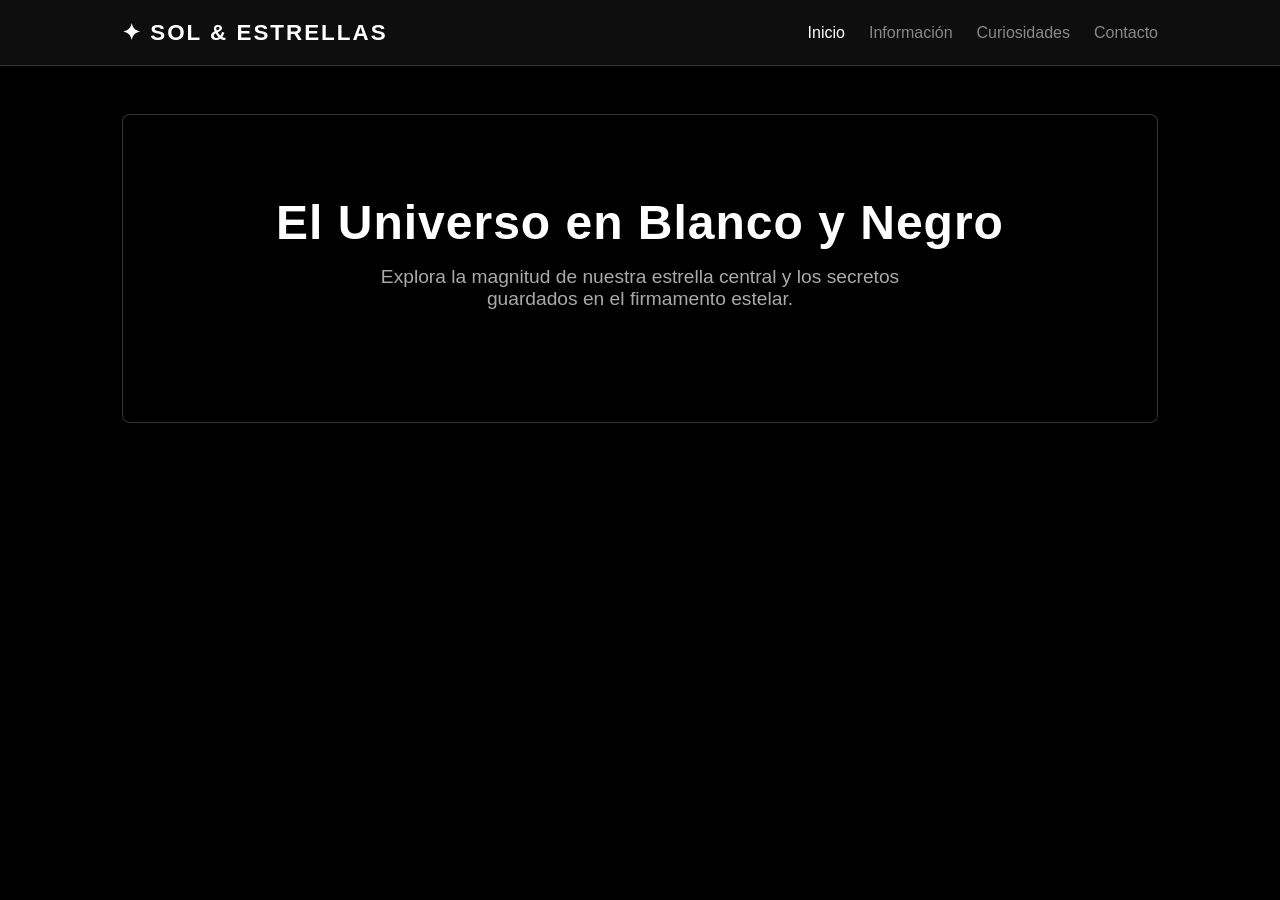
==== index.html @ c5eb3e53 "Add files via upload" ====
<!DOCTYPE html>
<html lang="es">
<head>
    <meta charset="UTF-8">
    <meta name="viewport" content="width=device-width, initial-scale=1.0">
    <title>Sol & Estrellas - Inicio</title>
    <link rel="stylesheet" href="estilo.css">
</head>
<body class="inicio-bg">
    <header>
        <nav>
            <a href="index.html" class="logo">✦ Sol & Estrellas</a>
            <ul>
                <li><a href="index.html" class="active">Inicio</a></li>
                <li><a href="info.html">Información</a></li>
                <li><a href="curiosidades.html">Curiosidades</a></li>
                <li><a href="contacto.html">Contacto</a></li>
            </ul>
        </nav>
    </header>

    <main>
        <section class="hero">
            <h1>El Universo en Blanco y Negro</h1>
            <p>Explora la magnitud de nuestra estrella central y los secretos guardados en el firmamento estelar.</p>
            </section>
    </main>

    
</body>
</html>
---- estilo.css ----
* {
    margin: 0;
    padding: 0;
    box-sizing: border-box;
}

body {
    background-color: #000000;
    color: #ffffff;
    font-family: 'Segoe UI', Tahoma, Geneva, Verdana, sans-serif;
    display: flex;
    flex-direction: column;
    min-height: 100vh;
}

body.inicio-bg {
    background-image: linear-gradient(rgba(0, 0, 0, 0.75), rgba(0, 0, 0, 0.75)), url('imagenes/img2.jpg');
    background-size: contain; 
    background-position: center;
    background-attachment: fixed;
    background-repeat: no-repeat;
}


header {
    background-color: rgba(15, 15, 15, 0.95);
    border-bottom: 1px solid #333333;
    position: sticky;
    top: 0;
    z-index: 100;
}

nav {
    max-width: 1100px;
    margin: 0 auto;
    display: flex;
    justify-content: space-between;
    align-items: center;
    padding: 1.2rem 2rem;
}

.logo {
    font-size: 1.4rem;
    font-weight: 700;
    letter-spacing: 2px;
    text-transform: uppercase;
    color: #ffffff;
    text-decoration: none;
}

nav ul {
    display: flex;
    list-style: none;
    gap: 1.5rem;
}

nav a {
    color: #888888;
    text-decoration: none;
    font-weight: 500;
    transition: color 0.3s ease;
}

nav a:hover, nav a.active {
    color: #ffffff;
}

main {
    max-width: 1100px;
    margin: 0 auto;
    padding: 3rem 2rem;
    flex: 1;
    width: 100%;
}

.hero {
    text-align: center;
    padding: 5rem 2rem;
    border: 1px solid rgba(255, 255, 255, 0.2);
    border-radius: 8px;
    background-color: rgba(0, 0, 0, 0.6);
    backdrop-filter: blur(5px);
}

.hero h1 {
    font-size: 3rem;
    margin-bottom: 1rem;
    letter-spacing: 1px;
}

.hero p {
    color: #aaaaaa;
    font-size: 1.2rem;
    max-width: 600px;
    margin: 0 auto 2rem auto;
}

.btn {
    display: inline-block;
    padding: 0.8rem 2rem;
    background-color: #ffffff;
    color: #000000;
    text-decoration: none;
    font-weight: 600;
    border-radius: 4px;
    transition: background-color 0.3s ease;
}

.btn:hover {
    background-color: #cccccc;
}

.grid {
    display: grid;
    grid-template-columns: repeat(auto-fit, minmax(280px, 1fr));
    gap: 2rem;
    margin-top: 2rem;
}

.card {
    background-color: #0a0a0a;
    border: 1px solid #222222;
    border-radius: 6px;
    padding: 1.8rem;
    transition: transform 0.3s ease, border-color 0.3s ease;
}

.card:hover {
    transform: translateY(-5px);
    border-color: #555555;
}

.card h3 {
    margin-bottom: 0.8rem;
    font-size: 1.3rem;
    border-bottom: 1px solid #222222;
    padding-bottom: 0.5rem;
}

.card p {
    color: #aaaaaa;
    line-height: 1.6;
}

.contact-form {
    max-width: 600px;
    margin: 0 auto;
    background-image: linear-gradient(rgba(0, 0, 0, 0.85), rgba(0, 0, 0, 0.85)), url('imagenes/img.jpg');
    background-size: cover;
    background-position: center;
    border: 1px solid #333333;
    padding: 2rem;
    border-radius: 6px;
}

.form-group {
    margin-bottom: 1.5rem;
}

.form-group label {
    display: block;
    margin-bottom: 0.5rem;
    color: #cccccc;
}

.form-group input, 
.form-group textarea {
    width: 100%;
    padding: 0.8rem;
    background-color: rgba(17, 17, 17, 0.9);
    border: 1px solid #333333;
    color: #ffffff;
    border-radius: 4px;
}

.form-group input:focus, 
.form-group textarea:focus {
    outline: none;
    border-color: #ffffff;
}

button[type="submit"] {
    width: 100%;
    padding: 0.8rem;
    background-color: #ffffff;
    color: #000000;
    border: none;
    font-weight: bold;
    cursor: pointer;
    border-radius: 4px;
}

button[type="submit"]:hover {
    background-color: #cccccc;
}

footer {
    text-align: center;
    padding: 2rem;
    border-top: 1px solid #222222;
    color: #666666;
    font-size: 0.9rem;
    background-color: #000000;
}
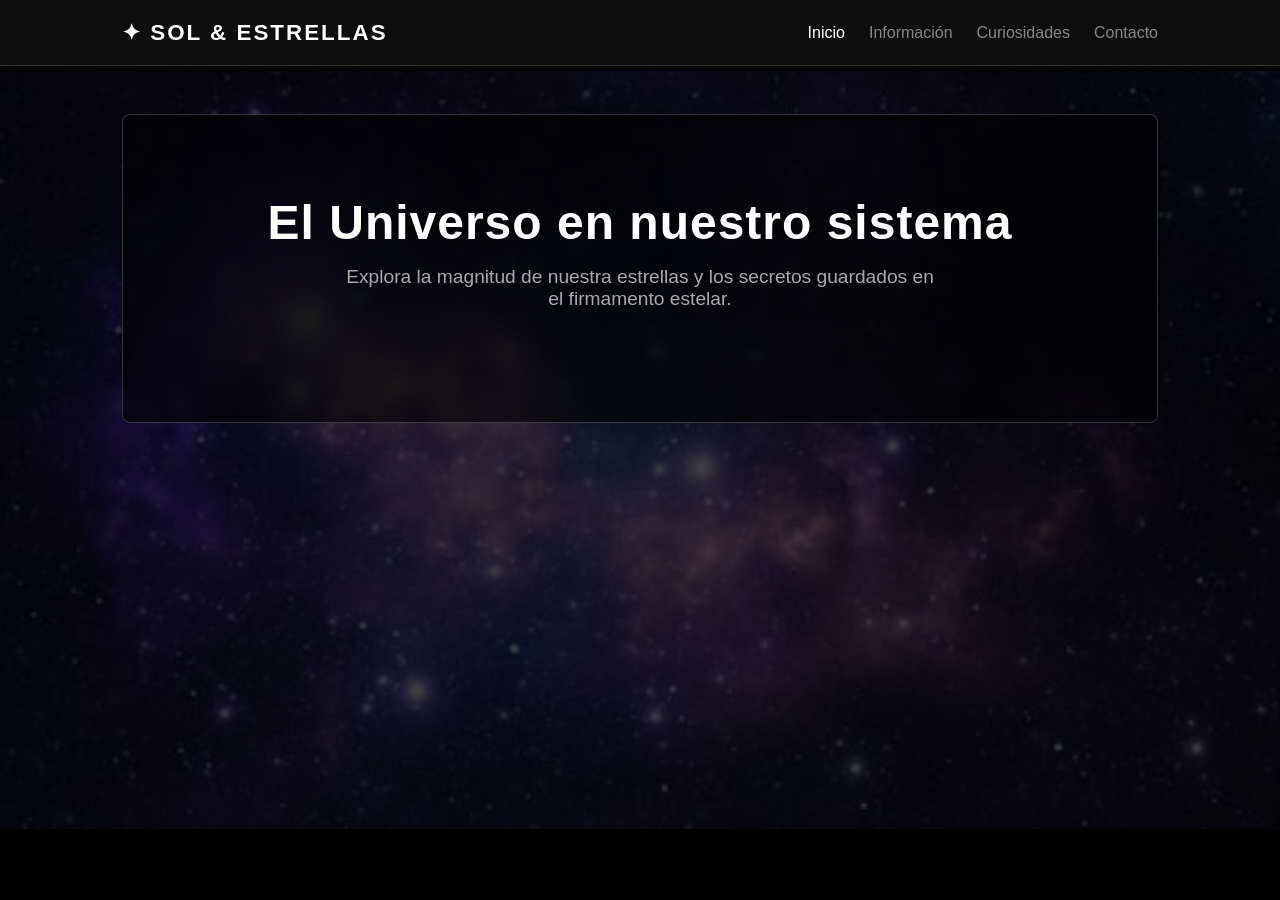
==== commit c8362d03: "Update index.html" ====
--- a/index.html
+++ b/index.html
@@ -21,8 +21,8 @@
 
     <main>
         <section class="hero">
-            <h1>El Universo en Blanco y Negro</h1>
-            <p>Explora la magnitud de nuestra estrella central y los secretos guardados en el firmamento estelar.</p>
+            <h1>El Universo en nuestro sistema</h1>
+            <p>Explora la magnitud de nuestra estrellas y los secretos guardados en el firmamento estelar.</p>
             </section>
     </main>
 
--- a/estilo.css
+++ b/estilo.css
@@ -14,7 +14,7 @@
 }
 
 body.inicio-bg {
-    background-image: linear-gradient(rgba(0, 0, 0, 0.75), rgba(0, 0, 0, 0.75)), url('imagenes/img2.jpg');
+    background-image: linear-gradient(rgba(0, 0, 0, 0.75), rgba(0, 0, 0, 0.75)), url('imágenes/img2.jpg');
     background-size: contain; 
     background-position: center;
     background-attachment: fixed;
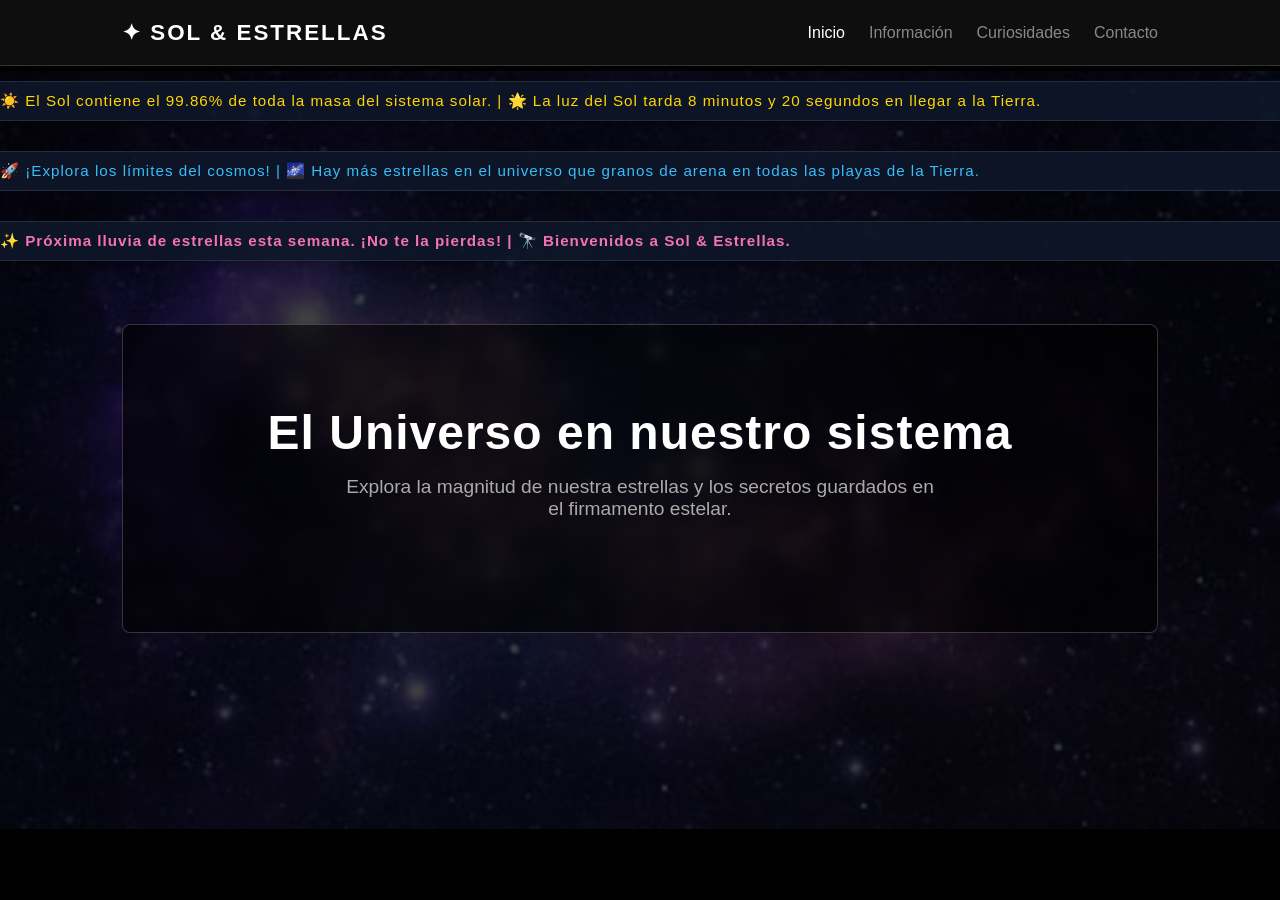
==== commit 3f5e1672: "Actualizar index.html" ====
--- a/index.html
+++ b/index.html
@@ -5,6 +5,56 @@
     <meta name="viewport" content="width=device-width, initial-scale=1.0">
     <title>Sol & Estrellas - Inicio</title>
     <link rel="stylesheet" href="estilo.css">
+    <style>
+        .marquee-container {
+            width: 100%;
+            overflow: hidden;
+            background: rgba(15, 23, 42, 0.85);
+            border-top: 1px solid rgba(255, 255, 255, 0.1);
+            border-bottom: 1px solid rgba(255, 255, 255, 0.1);
+            padding: 10px 0;
+            margin: 15px 0;
+            white-space: nowrap;
+            box-shadow: 0 4px 15px rgba(0, 0, 0, 0.3);
+        }
+
+        .marquee-content {
+            display: inline-block;
+            font-family: 'Segoe UI', Tahoma, Geneva, Verdana, sans-serif;
+            font-size: 0.95rem;
+            letter-spacing: 1px;
+        }
+
+        .marquee-1 .marquee-content {
+            animation: scroll-left 22s linear infinite;
+            color: #ffd700;
+        }
+
+        .marquee-2 .marquee-content {
+            animation: scroll-right 18s linear infinite;
+            color: #38bdf8;
+        }
+
+        .marquee-3 .marquee-content {
+            animation: scroll-left 14s linear infinite;
+            color: #f472b6;
+            font-weight: bold;
+        }
+
+        @keyframes scroll-left {
+            0% { transform: translateX(100vw); }
+            100% { transform: translateX(-100%); }
+        }
+
+        @keyframes scroll-right {
+            0% { transform: translateX(-100%); }
+            100% { transform: translateX(100vw); }
+        }
+
+        .marquee-container:hover .marquee-content {
+            animation-play-state: paused;
+        }
+    </style>
 </head>
 <body class="inicio-bg">
     <header>
@@ -19,13 +69,29 @@
         </nav>
     </header>
 
+    <div class="marquee-container marquee-1">
+        <div class="marquee-content">
+            ☀️ El Sol contiene el 99.86% de toda la masa del sistema solar. | 🌟 La luz del Sol tarda 8 minutos y 20 segundos en llegar a la Tierra.
+        </div>
+    </div>
+
+    <div class="marquee-container marquee-2">
+        <div class="marquee-content">
+            🚀 ¡Explora los límites del cosmos! | 🌌 Hay más estrellas en el universo que granos de arena en todas las playas de la Tierra.
+        </div>
+    </div>
+
+    <div class="marquee-container marquee-3">
+        <div class="marquee-content">
+            ✨ Próxima lluvia de estrellas esta semana. ¡No te la pierdas! | 🔭 Bienvenidos a Sol & Estrellas.
+        </div>
+    </div>
+
     <main>
         <section class="hero">
             <h1>El Universo en nuestro sistema</h1>
             <p>Explora la magnitud de nuestra estrellas y los secretos guardados en el firmamento estelar.</p>
-            </section>
+        </section>
     </main>
-
-    
 </body>
 </html>
